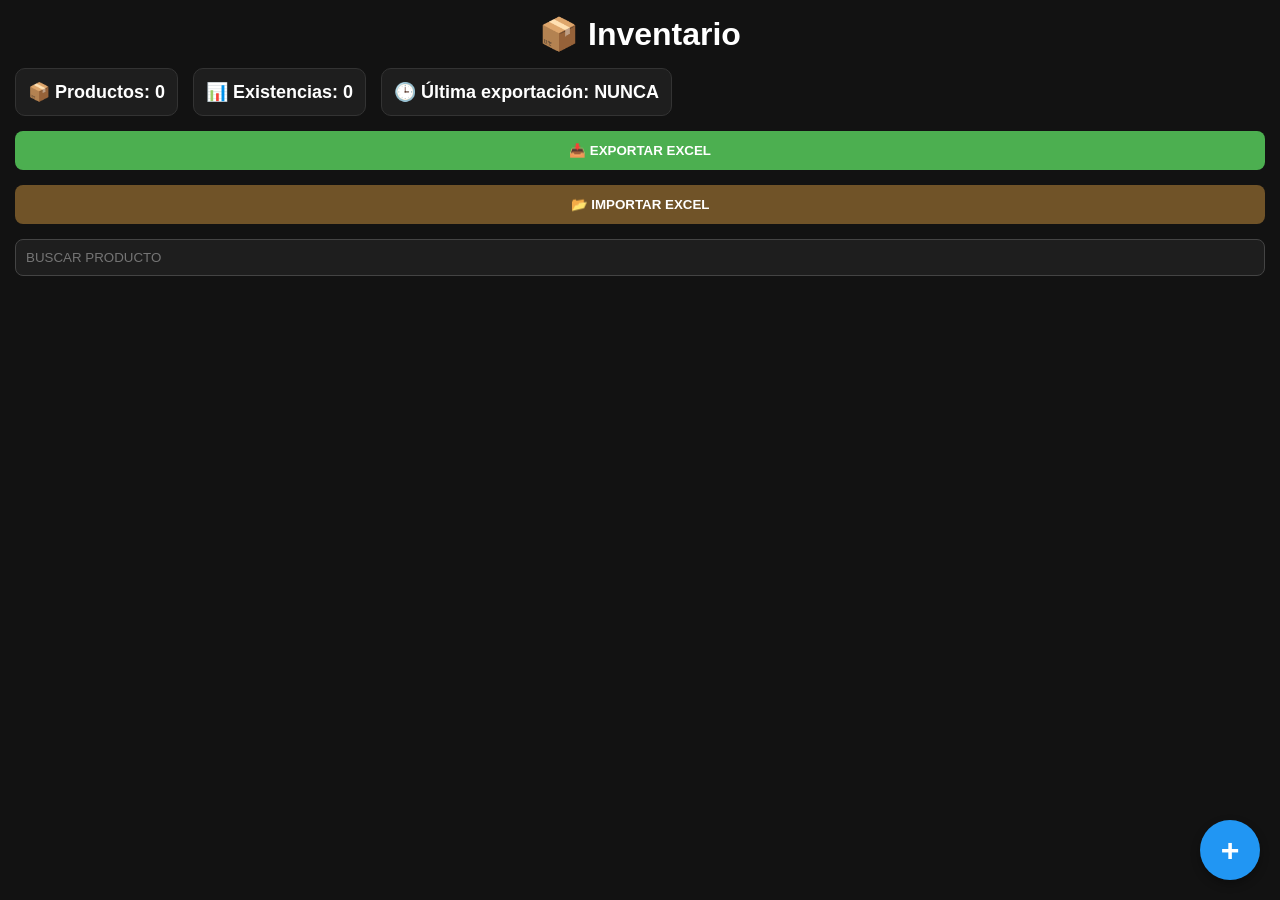
==== index.html @ 7e4c0c73 "Inventario v1 estable" ====
<!DOCTYPE html>
<html lang="es">
<head>
<meta charset="UTF-8">
<meta name="viewport" content="width=device-width, initial-scale=1.0">
<link rel="manifest" href="manifest.json">
<script src="https://cdn.sheetjs.com/xlsx-0.20.2/package/dist/xlsx.full.min.js"></script>
<title>Inventario</title>

<style>

*{
margin:0;
padding:0;
box-sizing:border-box;
font-family:Arial,sans-serif;
}

body{
background:#121212;
color:white;
padding:15px;
}

h1{
text-align:center;
margin-bottom:15px;
}

input, textarea{
text-transform: uppercase;
width:100%;
padding:10px;
margin-bottom:10px;
border-radius:8px;
border:1px solid #444;
background:#1e1e1e;
color:white;
}

button{
padding:10px;
border:none;
border-radius:8px;
cursor:pointer;
font-weight:bold;
}

.guardar{
width:100%;
background:#2196F3;
color:white;
}

.cancelar{
margin-top:10px;
width:100%;
background:#9259c7;
color:white;
}

.historial{ 
background:#2196F3;
color:white;
}

.producto{
background:#1e1e1e;
padding:15px;
border-radius:12px;
margin-top:10px;
border:1px solid #333;
}

.producto h3{
color:#4FC3F7;
margin-bottom:8px;
}

.botones{
display:flex;
flex-wrap:wrap;
gap:5px;
margin-top:10px;
}

.entrada{
background:#4CAF50;
color:white;
}

.salida{
background:#757575;
color:white;
}

.editar{
background:#FF9800;
color:white;
}

.borrar{
background:#F44336;
color:white;
}

#btnFlotante{

position:fixed;
bottom:20px;
right:20px;

width:60px;
height:60px;

border-radius:50%;

font-size:32px;

background:#2196F3;
color:white;

box-shadow:0 4px 10px rgba(0,0,0,.3);

z-index:1000;

}

#formularioProducto{
display:none;
}

#estadisticas{
    display:flex;
    gap:15px;
    margin-bottom:15px;
    flex-wrap:wrap;
}

#estadisticas div{
    background:#1e1e1e;
    border:1px solid #333;
    border-radius:10px;
    padding:12px;
    font-size:18px;
    font-weight:bold;
}

</style>
</head>
<body>

<h1>📦 Inventario</h1>

<div id="estadisticas">
    <div id="totalProductos"></div>
    <div id="totalExistencias"></div>
    <div id="ultimaExportacion">
🕒 Última exportación: NUNCA
</div>

</div>

<button
id="btnExportar"
onclick="exportarExcel()"
style="
width:100%;
margin-bottom:15px;
background:#4CAF50;
color:white;
padding:12px;
border:none;
border-radius:8px;
font-weight:bold;
cursor:pointer;
">
📥 EXPORTAR EXCEL
</button>

<button
onclick="document.getElementById('archivoExcel').click()"
style="
width:100%;
margin-bottom:15px;
background:#705328;
color:white;
padding:12px;
border:none;
border-radius:8px;
font-weight:bold;
cursor:pointer;
">
📂 IMPORTAR EXCEL
</button>

<input
type="file"
id="archivoExcel"
accept=".xlsx"
style="display:none;"
onchange="importarExcel(event)">

<input id="buscar" placeholder="Buscar producto">

<div id="formularioProducto">

    <input id="codigo" placeholder="Código de barras">

    <input id="nombre" placeholder="Nombre">

    <textarea id="descripcion" placeholder="Descripción"></textarea>

    <input id="cantidad" type="number" placeholder="Cantidad">

    <input id="area" placeholder="Área">

    <button class="guardar" onclick="guardarProducto()">
    💾 Guardar Producto
    </button>

    <button
    style="
    width:100%;
    margin-top:10px;
    background:#d32f2f;
    color:white;
    "
    onclick="reiniciarInventario()">
    🗑 Reiniciar Inventario
    </button>

    <button class="cancelar" onclick="cerrarFormulario()">
      🔙 Cancelar
    </button>


</div>

<div id="lista"></div>

<script>

let productos = [];
let editando = null;

const datosGuardados =
localStorage.getItem("inventario_trabajo");

if(datosGuardados){
    productos = JSON.parse(datosGuardados);
}

const ultimaExportacion =
localStorage.getItem(
"ultima_exportacion"
);

document
.getElementById(
"ultimaExportacion"
)
.innerHTML =
"🕒 Última exportación: " +
(
ultimaExportacion ||
"NUNCA"
);
function guardarLocal() {
    localStorage.setItem(
        "inventario_trabajo",
        JSON.stringify(productos)
    );
}

function fechaActual(){
return new Date().toLocaleString();
}

function guardarProducto(){

//CAMBIAR ESTO:
// const codigo = document.getElementById("codigo").value;
// const nombre = document.getElementById("nombre").value;
// const descripcion = document.getElementById("descripcion").value;
const cantidad = Number(document.getElementById("cantidad").value) || 0;
// const area = document.getElementById("area").value;

//POR ESTO:
const codigo =
document.getElementById("codigo")
.value
.trim()
.toUpperCase();

const nombre =
document.getElementById("nombre")
.value
.trim()
.toUpperCase();

const descripcion =
document.getElementById("descripcion")
.value
.trim()
.toUpperCase();

const area =
document.getElementById("area")
.value
.trim()
.toUpperCase();

if(nombre.trim() === ""){
alert("Ingresa un nombre");
return;
}

if(editando === null){

    const existente = productos.find(
        p => p.codigo === codigo
    );

    if(existente){

        let extra = prompt(
            "PRODUCTO EXISTENTE\n\n" +
            "Existencias actuales: " +
            existente.cantidad +
            "\n\n" +
            "¿Cuántas unidades deseas agregar?"
        );

        if(extra === null) return;

        extra = Number(extra);

        if(isNaN(extra) || extra <= 0){
            alert("Cantidad inválida");
            return;
        }

        existente.cantidad += extra;

        existente.modificado = fechaActual();

        if(!existente.historial){
            existente.historial = [];
        }

        existente.historial.push({
            fecha: fechaActual(),
            tipo: "ENTRADA",
            cantidad: extra
        });

        guardarLocal();
        mostrarProductos();
        limpiar();

        return;
    }
};

if(editando !== null){

productos[editando] = {
...productos[editando],
codigo,
nombre,
descripcion,
cantidad,
area,
modificado: fechaActual()
};

editando = null;

}else{

productos.push({
codigo,
nombre,
descripcion,
cantidad,
area,
modificado: fechaActual(),

historial:[
{
    fecha:fechaActual(),
    tipo:"CREACION",
    cantidad:cantidad,
    stockAnterior:0,
    stockNuevo:cantidad
}
]

});

}

guardarLocal();
limpiar();
mostrarProductos();
}

function mostrarProductos(){

productos.sort((a,b)=>
a.nombre.localeCompare(b.nombre)
);

const filtro =
document.getElementById("buscar")
.value
.toLowerCase();

const lista =
document.getElementById("lista");

lista.innerHTML = "";

productos
.filter(p =>
p.nombre.toLowerCase().includes(filtro) ||
p.codigo.toLowerCase().includes(filtro)
)
.forEach((p,index)=>{

const div = document.createElement("div");

div.className = "producto";

div.innerHTML = `
<h3>${p.nombre}</h3>

<p><b>Código:</b> ${p.codigo}</p>

<p style="
color:#4CAF50;
font-weight:bold;
font-size:1.2rem;">
Cantidad: ${p.cantidad}
</p>

<div
id="info-${index}"
style="display:none;">

<p><b>Descripción:</b> ${p.descripcion}</p>

<p><b>Área:</b> ${p.area}</p>

<p><b>Modificado:</b> ${p.modificado}</p>


<div class="botones">

<button class="entrada"
onclick="entrada(${index})">
+ Entrada
</button>

<button class="salida"
onclick="salida(${index})">
- Salida
</button>

<button class="editar"
onclick="editar(${index})">
Editar
</button>

<button class="borrar"
onclick="eliminarProducto(${index})">
Eliminar
</button>

<button class="historial"
onclick="verHistorial(${index})">
📜 Historial
</button>


</div>

</div>

<button
onclick="toggleInfo(${index})"
style="
width:100%;
margin-top:10px;
margin-bottom:10px;
background:#333;
color:white;">
ℹ MÁS INFORMACIÓN
</button>

`;

lista.appendChild(div);

});
actualizarEstadisticas();
}

function toggleInfo(index){

    const info =
    document.getElementById(
        "info-" + index
    );

    if(info.style.display === "none"){

        info.style.display = "block";

    }else{

        info.style.display = "none";

    }

}

function entrada(index){

let cantidad =
prompt("¿Cuántas unidades deseas agregar?");

if(cantidad === null) return;

cantidad = Number(cantidad);

if(isNaN(cantidad) || cantidad <= 0){
    alert("Cantidad inválida");
    return;
}

let stockAnterior =
productos[index].cantidad;

productos[index].cantidad += cantidad;

alert(
"Cantidad actual: " +
productos[index].cantidad
);

let stockNuevo =
productos[index].cantidad;

if(!productos[index].historial){
    productos[index].historial = [];
}

productos[index].historial.push({
    fecha: fechaActual(),
    tipo: "ENTRADA",
    cantidad: cantidad,
    stockAnterior: stockAnterior,
    stockNuevo: stockNuevo
});

productos[index].modificado =
fechaActual();

guardarLocal();

mostrarProductos();

alert("Entrada registrada");

}
function salida(index){

let cantidad =
prompt("¿Cuántas unidades deseas retirar?");

if(cantidad === null) return;

cantidad = Number(cantidad);

if(isNaN(cantidad) || cantidad <= 0){
alert("Cantidad inválida");
return;
}


if(!productos[index].historial){
    productos[index].historial = [];
}

let stockAnterior =
productos[index].cantidad;

productos[index].cantidad -= cantidad;
alert(
"Cantidad actual: " +
productos[index].cantidad
);

if(productos[index].cantidad < 0){
    productos[index].cantidad = 0;
}

let stockNuevo =
productos[index].cantidad;

if(!productos[index].historial){
    productos[index].historial = [];
}

productos[index].historial.push({
    fecha: fechaActual(),
    tipo: "SALIDA",
    cantidad: cantidad,
    stockAnterior: stockAnterior,
    stockNuevo: stockNuevo
});

productos[index].modificado =
fechaActual();

guardarLocal();

mostrarProductos();

alert("Salida registrada");
}

function editar(index){

const p = productos[index];

document.getElementById("codigo").value = p.codigo;
document.getElementById("nombre").value = p.nombre;
document.getElementById("descripcion").value = p.descripcion;
document.getElementById("cantidad").value = p.cantidad;
document.getElementById("area").value = p.area;

editando = index;

window.scrollTo({
top:0,
behavior:"smooth"
});
}

function eliminarProducto(index){

if(
confirm(
"¿Eliminar producto?\n\n" +
productos[index].nombre +
"\n" +
productos[index].codigo
)
)
{

productos.splice(index,1);

guardarLocal();
mostrarProductos();

}
}

function limpiar(){

document.getElementById("codigo").value = "";
document.getElementById("nombre").value = "";
document.getElementById("descripcion").value = "";
document.getElementById("cantidad").value = "";
document.getElementById("area").value = "";
}

document
.getElementById("buscar")
.addEventListener("input",mostrarProductos);

mostrarProductos();

function reiniciarInventario(){

    if(confirm("¿Borrar todo el inventario?")){

        productos = [];

        localStorage.removeItem(
            "inventario_trabajo"
        );

        mostrarProductos();
    }
};

document
.querySelectorAll("input, textarea")
.forEach(campo => {

    campo.addEventListener("input", () => {

        campo.value = campo.value.toUpperCase();

    });

});

function abrirFormulario(){

document
.getElementById("formularioProducto")
.style.display = "block";

}

function cerrarFormulario(){

document
.getElementById("formularioProducto")
.style.display = "none";

};

function verHistorial(index){

    const p = productos[index];

    if(!p.historial || p.historial.length === 0){

        alert("Sin movimientos registrados");

        return;
    }

    let texto =
        "HISTORIAL DE " +
        p.nombre +
        "\n\n";

    p.historial.forEach(h=>{

    texto +=
    h.fecha +
    "\n" +
    h.tipo +
    "\nMOVIMIENTO: " + h.cantidad +
    "\nANTES: " + h.stockAnterior +
    "\nDESPUES: " + h.stockNuevo +
    "\n\n";

    });

    alert(texto);

};

function actualizarEstadisticas(){

    const totalProductos =
    productos.length;

    const totalExistencias =
    productos.reduce(
        (total,p) =>
        total + Number(p.cantidad),
        0
    );

    document
    .getElementById("totalProductos")
    .innerHTML =
    "📦 Productos: " +
    totalProductos;

    document
    .getElementById("totalExistencias")
    .innerHTML =
    "📊 Existencias: " +
    totalExistencias;
};

function exportarExcel(){

    const libro =
    XLSX.utils.book_new();

    // ==================
    // HOJA INVENTARIO
    // ==================

    const inventario = productos.map(p=>({

        CODIGO: p.codigo,

        NOMBRE: p.nombre,

        DESCRIPCION: p.descripcion,

        CANTIDAD: p.cantidad,

        AREA: p.area,

        ULTIMA_MODIFICACION:
        p.modificado

    }));

    const hojaInventario =
    XLSX.utils.json_to_sheet(
        inventario
    );

    XLSX.utils.book_append_sheet(
        libro,
        hojaInventario,
        "INVENTARIO"
    );



    // ==================
    // HOJA HISTORIAL
    // ==================

    const historialCompleto = [];

    productos.forEach(p=>{

        if(!p.historial) return;

        p.historial.forEach(h=>{

            historialCompleto.push({

                FECHA: h.fecha,

                CODIGO: p.codigo,

                PRODUCTO: p.nombre,

                TIPO: h.tipo,

                MOVIMIENTO: h.cantidad,

                ANTES:
                h.stockAnterior ?? "",

                DESPUES:
                h.stockNuevo ?? ""

            });

        });

    });

    const hojaHistorial =
    XLSX.utils.json_to_sheet(
        historialCompleto
    );

    XLSX.utils.book_append_sheet(

        libro,

        hojaHistorial,

        "HISTORIAL"

    );



    // ==================
    // GUARDAR ARCHIVO
    // ==================

    const fecha =
    new Date()
    .toISOString()
    .slice(0,10);

    XLSX.writeFile(
        libro,
        `inventario_${fecha}.xlsx`
    );



    // ==================
    // GUARDAR FECHA
    // ==================

    const ultima =
    fechaActual();

    localStorage.setItem(
        "ultima_exportacion",
        ultima
    );

    document
    .getElementById(
    "ultimaExportacion"
    )
    .innerHTML =
    "🕒 Última exportación: " +
    ultima;

};

function importarExcel(event){

    const archivo =
    event.target.files[0];

    if(!archivo) return;

    const lector =
    new FileReader();

    lector.onload = function(e){

        const datos =
        new Uint8Array(
            e.target.result
        );

        const libro =
        XLSX.read(
            datos,
            {type:"array"}
        );

        // HOJA INVENTARIO

        const hojaInventario =
        libro.Sheets["INVENTARIO"];

        const inventario =
        XLSX.utils.sheet_to_json(
            hojaInventario
        );

        productos = [];

        inventario.forEach(item=>{

            productos.push({

                codigo:
                item.CODIGO || "",

                nombre:
                item.NOMBRE || "",

                descripcion:
                item.DESCRIPCION || "",

                cantidad:
                Number(
                    item.CANTIDAD
                ) || 0,

                area:
                item.AREA || "",

                modificado:
                item.ULTIMA_MODIFICACION || "",

                historial:[]
            });

        });

        // HOJA HISTORIAL

        const hojaHistorial =
        libro.Sheets["HISTORIAL"];

        if(hojaHistorial){

            const historial =
            XLSX.utils.sheet_to_json(
                hojaHistorial
            );

            historial.forEach(h=>{

                const producto =
                productos.find(
                    p =>
                    p.codigo === h.CODIGO
                );

                if(producto){

                    producto.historial.push({

                        fecha:
                        h.FECHA || "",

                        tipo:
                        h.TIPO || "",

                        cantidad:
                        Number(
                            h.MOVIMIENTO
                        ) || 0,

                        stockAnterior:
                        Number(
                            h.ANTES
                        ) || 0,

                        stockNuevo:
                        Number(
                            h.DESPUES
                        ) || 0

                    });

                }

            });

        }

        guardarLocal();

        mostrarProductos();

        alert(
        "Inventario importado correctamente"
        );

    };

    lector.readAsArrayBuffer(
        archivo
    );

};

if("serviceWorker" in navigator){

    navigator.serviceWorker
    .register("service-worker.js")

    .then(() => {

        console.log(
            "Service Worker registrado"
        );

    });

};

</script>
<button id="btnFlotante" onclick="abrirFormulario()">
+
</button>
</body>
</html>
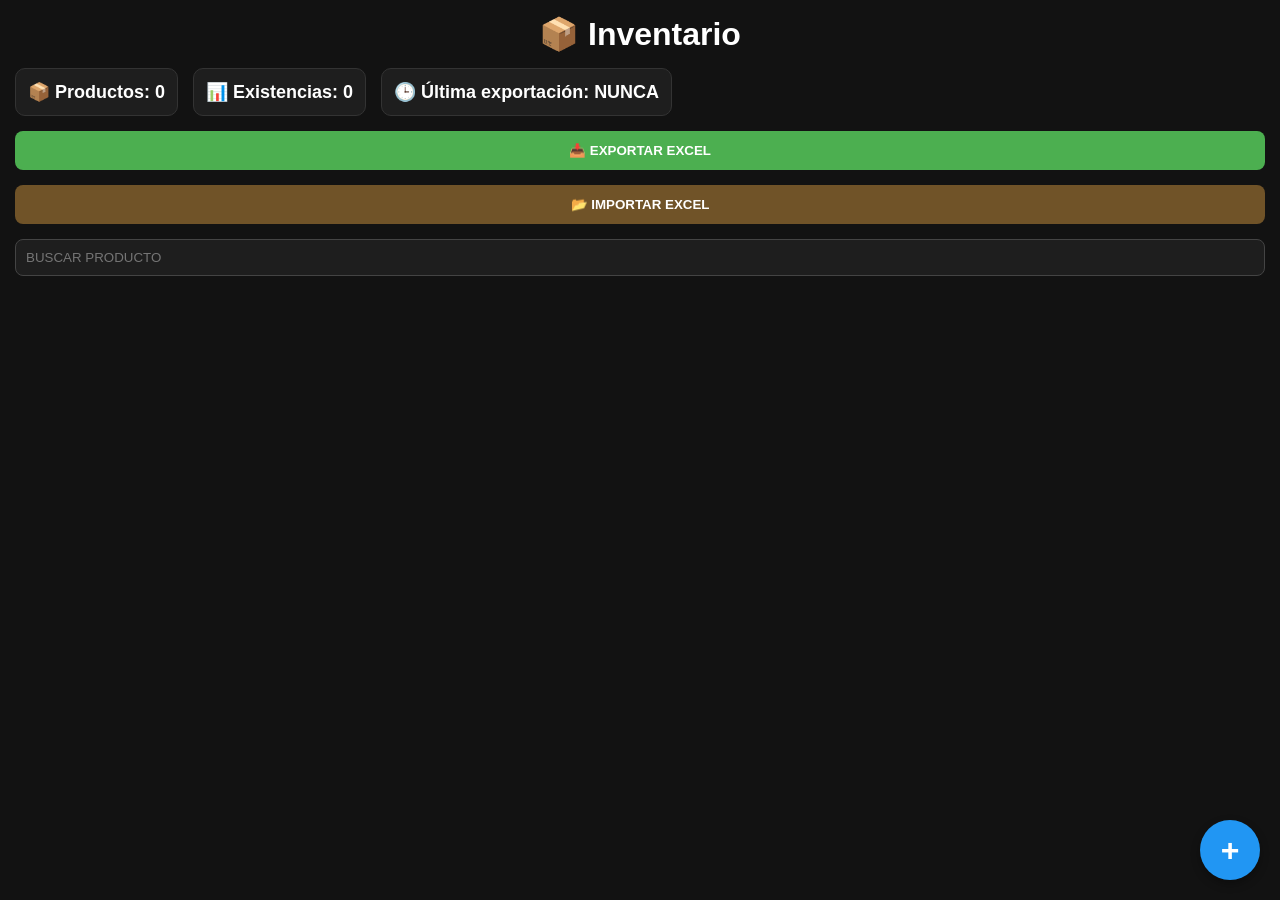
==== commit fd8a295c: "ajustes de modal editar, crear y boton reiniciar" ====
--- a/index.html
+++ b/index.html
@@ -6,147 +6,8 @@
 <link rel="manifest" href="manifest.json">
 <script src="https://cdn.sheetjs.com/xlsx-0.20.2/package/dist/xlsx.full.min.js"></script>
 <title>Inventario</title>
-
-<style>
-
-*{
-margin:0;
-padding:0;
-box-sizing:border-box;
-font-family:Arial,sans-serif;
-}
-
-body{
-background:#121212;
-color:white;
-padding:15px;
-}
-
-h1{
-text-align:center;
-margin-bottom:15px;
-}
-
-input, textarea{
-text-transform: uppercase;
-width:100%;
-padding:10px;
-margin-bottom:10px;
-border-radius:8px;
-border:1px solid #444;
-background:#1e1e1e;
-color:white;
-}
-
-button{
-padding:10px;
-border:none;
-border-radius:8px;
-cursor:pointer;
-font-weight:bold;
-}
-
-.guardar{
-width:100%;
-background:#2196F3;
-color:white;
-}
-
-.cancelar{
-margin-top:10px;
-width:100%;
-background:#9259c7;
-color:white;
-}
-
-.historial{ 
-background:#2196F3;
-color:white;
-}
-
-.producto{
-background:#1e1e1e;
-padding:15px;
-border-radius:12px;
-margin-top:10px;
-border:1px solid #333;
-}
-
-.producto h3{
-color:#4FC3F7;
-margin-bottom:8px;
-}
-
-.botones{
-display:flex;
-flex-wrap:wrap;
-gap:5px;
-margin-top:10px;
-}
-
-.entrada{
-background:#4CAF50;
-color:white;
-}
-
-.salida{
-background:#757575;
-color:white;
-}
-
-.editar{
-background:#FF9800;
-color:white;
-}
-
-.borrar{
-background:#F44336;
-color:white;
-}
-
-#btnFlotante{
-
-position:fixed;
-bottom:20px;
-right:20px;
-
-width:60px;
-height:60px;
-
-border-radius:50%;
-
-font-size:32px;
-
-background:#2196F3;
-color:white;
-
-box-shadow:0 4px 10px rgba(0,0,0,.3);
-
-z-index:1000;
-
-}
-
-#formularioProducto{
-display:none;
-}
-
-#estadisticas{
-    display:flex;
-    gap:15px;
-    margin-bottom:15px;
-    flex-wrap:wrap;
-}
-
-#estadisticas div{
-    background:#1e1e1e;
-    border:1px solid #333;
-    border-radius:10px;
-    padding:12px;
-    font-size:18px;
-    font-weight:bold;
-}
-
-</style>
+<link rel="stylesheet" href="css/style.css">
+<link rel="stylesheet" href="css/styleModal.css">   
 </head>
 <body>
 
@@ -219,16 +80,7 @@
     💾 Guardar Producto
     </button>
 
-    <button
-    style="
-    width:100%;
-    margin-top:10px;
-    background:#d32f2f;
-    color:white;
-    "
-    onclick="reiniciarInventario()">
-    🗑 Reiniciar Inventario
-    </button>
+    
 
     <button class="cancelar" onclick="cerrarFormulario()">
       🔙 Cancelar
@@ -239,833 +91,204 @@
 
 <div id="lista"></div>
 
-<script>
-
-let productos = [];
-let editando = null;
-
-const datosGuardados =
-localStorage.getItem("inventario_trabajo");
-
-if(datosGuardados){
-    productos = JSON.parse(datosGuardados);
-}
-
-const ultimaExportacion =
-localStorage.getItem(
-"ultima_exportacion"
-);
-
-document
-.getElementById(
-"ultimaExportacion"
-)
-.innerHTML =
-"🕒 Última exportación: " +
-(
-ultimaExportacion ||
-"NUNCA"
-);
-function guardarLocal() {
-    localStorage.setItem(
-        "inventario_trabajo",
-        JSON.stringify(productos)
-    );
-}
-
-function fechaActual(){
-return new Date().toLocaleString();
-}
-
-function guardarProducto(){
-
-//CAMBIAR ESTO:
-// const codigo = document.getElementById("codigo").value;
-// const nombre = document.getElementById("nombre").value;
-// const descripcion = document.getElementById("descripcion").value;
-const cantidad = Number(document.getElementById("cantidad").value) || 0;
-// const area = document.getElementById("area").value;
-
-//POR ESTO:
-const codigo =
-document.getElementById("codigo")
-.value
-.trim()
-.toUpperCase();
-
-const nombre =
-document.getElementById("nombre")
-.value
-.trim()
-.toUpperCase();
-
-const descripcion =
-document.getElementById("descripcion")
-.value
-.trim()
-.toUpperCase();
-
-const area =
-document.getElementById("area")
-.value
-.trim()
-.toUpperCase();
-
-if(nombre.trim() === ""){
-alert("Ingresa un nombre");
-return;
-}
-
-if(editando === null){
-
-    const existente = productos.find(
-        p => p.codigo === codigo
-    );
-
-    if(existente){
-
-        let extra = prompt(
-            "PRODUCTO EXISTENTE\n\n" +
-            "Existencias actuales: " +
-            existente.cantidad +
-            "\n\n" +
-            "¿Cuántas unidades deseas agregar?"
-        );
-
-        if(extra === null) return;
-
-        extra = Number(extra);
-
-        if(isNaN(extra) || extra <= 0){
-            alert("Cantidad inválida");
-            return;
-        }
-
-        existente.cantidad += extra;
-
-        existente.modificado = fechaActual();
-
-        if(!existente.historial){
-            existente.historial = [];
-        }
-
-        existente.historial.push({
-            fecha: fechaActual(),
-            tipo: "ENTRADA",
-            cantidad: extra
-        });
-
-        guardarLocal();
-        mostrarProductos();
-        limpiar();
-
-        return;
-    }
-};
-
-if(editando !== null){
-
-productos[editando] = {
-...productos[editando],
-codigo,
-nombre,
-descripcion,
-cantidad,
-area,
-modificado: fechaActual()
-};
-
-editando = null;
-
-}else{
-
-productos.push({
-codigo,
-nombre,
-descripcion,
-cantidad,
-area,
-modificado: fechaActual(),
-
-historial:[
-{
-    fecha:fechaActual(),
-    tipo:"CREACION",
-    cantidad:cantidad,
-    stockAnterior:0,
-    stockNuevo:cantidad
-}
-]
-
-});
-
-}
-
-guardarLocal();
-limpiar();
-mostrarProductos();
-}
-
-function mostrarProductos(){
-
-productos.sort((a,b)=>
-a.nombre.localeCompare(b.nombre)
-);
-
-const filtro =
-document.getElementById("buscar")
-.value
-.toLowerCase();
-
-const lista =
-document.getElementById("lista");
-
-lista.innerHTML = "";
-
-productos
-.filter(p =>
-p.nombre.toLowerCase().includes(filtro) ||
-p.codigo.toLowerCase().includes(filtro)
-)
-.forEach((p,index)=>{
-
-const div = document.createElement("div");
-
-div.className = "producto";
-
-div.innerHTML = `
-<h3>${p.nombre}</h3>
-
-<p><b>Código:</b> ${p.codigo}</p>
-
-<p style="
-color:#4CAF50;
-font-weight:bold;
-font-size:1.2rem;">
-Cantidad: ${p.cantidad}
-</p>
-
-<div
-id="info-${index}"
-style="display:none;">
-
-<p><b>Descripción:</b> ${p.descripcion}</p>
-
-<p><b>Área:</b> ${p.area}</p>
-
-<p><b>Modificado:</b> ${p.modificado}</p>
-
-
-<div class="botones">
-
-<button class="entrada"
-onclick="entrada(${index})">
-+ Entrada
+
+<button id="btnFlotante" onclick="nuevoProducto()">
++  
 </button>
 
-<button class="salida"
-onclick="salida(${index})">
-- Salida
-</button>
-
-<button class="editar"
-onclick="editar(${index})">
-Editar
-</button>
-
-<button class="borrar"
-onclick="eliminarProducto(${index})">
-Eliminar
-</button>
-
-<button class="historial"
-onclick="verHistorial(${index})">
-📜 Historial
-</button>
-
-
-</div>
-
-</div>
-
-<button
-onclick="toggleInfo(${index})"
-style="
-width:100%;
-margin-top:10px;
-margin-bottom:10px;
-background:#333;
-color:white;">
-ℹ MÁS INFORMACIÓN
-</button>
-
-`;
-
-lista.appendChild(div);
-
-});
-actualizarEstadisticas();
-}
-
-function toggleInfo(index){
-
-    const info =
-    document.getElementById(
-        "info-" + index
-    );
-
-    if(info.style.display === "none"){
-
-        info.style.display = "block";
-
-    }else{
-
-        info.style.display = "none";
-
-    }
-
-}
-
-function entrada(index){
-
-let cantidad =
-prompt("¿Cuántas unidades deseas agregar?");
-
-if(cantidad === null) return;
-
-cantidad = Number(cantidad);
-
-if(isNaN(cantidad) || cantidad <= 0){
-    alert("Cantidad inválida");
-    return;
-}
-
-let stockAnterior =
-productos[index].cantidad;
-
-productos[index].cantidad += cantidad;
-
-alert(
-"Cantidad actual: " +
-productos[index].cantidad
-);
-
-let stockNuevo =
-productos[index].cantidad;
-
-if(!productos[index].historial){
-    productos[index].historial = [];
-}
-
-productos[index].historial.push({
-    fecha: fechaActual(),
-    tipo: "ENTRADA",
-    cantidad: cantidad,
-    stockAnterior: stockAnterior,
-    stockNuevo: stockNuevo
-});
-
-productos[index].modificado =
-fechaActual();
-
-guardarLocal();
-
-mostrarProductos();
-
-alert("Entrada registrada");
-
-}
-function salida(index){
-
-let cantidad =
-prompt("¿Cuántas unidades deseas retirar?");
-
-if(cantidad === null) return;
-
-cantidad = Number(cantidad);
-
-if(isNaN(cantidad) || cantidad <= 0){
-alert("Cantidad inválida");
-return;
-}
-
-
-if(!productos[index].historial){
-    productos[index].historial = [];
-}
-
-let stockAnterior =
-productos[index].cantidad;
-
-productos[index].cantidad -= cantidad;
-alert(
-"Cantidad actual: " +
-productos[index].cantidad
-);
-
-if(productos[index].cantidad < 0){
-    productos[index].cantidad = 0;
-}
-
-let stockNuevo =
-productos[index].cantidad;
-
-if(!productos[index].historial){
-    productos[index].historial = [];
-}
-
-productos[index].historial.push({
-    fecha: fechaActual(),
-    tipo: "SALIDA",
-    cantidad: cantidad,
-    stockAnterior: stockAnterior,
-    stockNuevo: stockNuevo
-});
-
-productos[index].modificado =
-fechaActual();
-
-guardarLocal();
-
-mostrarProductos();
-
-alert("Salida registrada");
-}
-
-function editar(index){
-
-const p = productos[index];
-
-document.getElementById("codigo").value = p.codigo;
-document.getElementById("nombre").value = p.nombre;
-document.getElementById("descripcion").value = p.descripcion;
-document.getElementById("cantidad").value = p.cantidad;
-document.getElementById("area").value = p.area;
-
-editando = index;
-
-window.scrollTo({
-top:0,
-behavior:"smooth"
-});
-}
-
-function eliminarProducto(index){
-
-if(
-confirm(
-"¿Eliminar producto?\n\n" +
-productos[index].nombre +
-"\n" +
-productos[index].codigo
-)
-)
-{
-
-productos.splice(index,1);
-
-guardarLocal();
-mostrarProductos();
-
-}
-}
-
-function limpiar(){
-
-document.getElementById("codigo").value = "";
-document.getElementById("nombre").value = "";
-document.getElementById("descripcion").value = "";
-document.getElementById("cantidad").value = "";
-document.getElementById("area").value = "";
-}
-
-document
-.getElementById("buscar")
-.addEventListener("input",mostrarProductos);
-
-mostrarProductos();
-
-function reiniciarInventario(){
-
-    if(confirm("¿Borrar todo el inventario?")){
-
-        productos = [];
-
-        localStorage.removeItem(
-            "inventario_trabajo"
-        );
-
-        mostrarProductos();
-    }
-};
-
-document
-.querySelectorAll("input, textarea")
-.forEach(campo => {
-
-    campo.addEventListener("input", () => {
-
-        campo.value = campo.value.toUpperCase();
-
-    });
-
-});
-
-function abrirFormulario(){
-
-document
-.getElementById("formularioProducto")
-.style.display = "block";
-
-}
-
-function cerrarFormulario(){
-
-document
-.getElementById("formularioProducto")
-.style.display = "none";
-
-};
-
-function verHistorial(index){
-
-    const p = productos[index];
-
-    if(!p.historial || p.historial.length === 0){
-
-        alert("Sin movimientos registrados");
-
-        return;
-    }
-
-    let texto =
-        "HISTORIAL DE " +
-        p.nombre +
-        "\n\n";
-
-    p.historial.forEach(h=>{
-
-    texto +=
-    h.fecha +
-    "\n" +
-    h.tipo +
-    "\nMOVIMIENTO: " + h.cantidad +
-    "\nANTES: " + h.stockAnterior +
-    "\nDESPUES: " + h.stockNuevo +
-    "\n\n";
-
-    });
-
-    alert(texto);
-
-};
-
-function actualizarEstadisticas(){
-
-    const totalProductos =
-    productos.length;
-
-    const totalExistencias =
-    productos.reduce(
-        (total,p) =>
-        total + Number(p.cantidad),
-        0
-    );
-
-    document
-    .getElementById("totalProductos")
-    .innerHTML =
-    "📦 Productos: " +
-    totalProductos;
-
-    document
-    .getElementById("totalExistencias")
-    .innerHTML =
-    "📊 Existencias: " +
-    totalExistencias;
-};
-
-function exportarExcel(){
-
-    const libro =
-    XLSX.utils.book_new();
-
-    // ==================
-    // HOJA INVENTARIO
-    // ==================
-
-    const inventario = productos.map(p=>({
-
-        CODIGO: p.codigo,
-
-        NOMBRE: p.nombre,
-
-        DESCRIPCION: p.descripcion,
-
-        CANTIDAD: p.cantidad,
-
-        AREA: p.area,
-
-        ULTIMA_MODIFICACION:
-        p.modificado
-
-    }));
-
-    const hojaInventario =
-    XLSX.utils.json_to_sheet(
-        inventario
-    );
-
-    XLSX.utils.book_append_sheet(
-        libro,
-        hojaInventario,
-        "INVENTARIO"
-    );
-
-
-
-    // ==================
-    // HOJA HISTORIAL
-    // ==================
-
-    const historialCompleto = [];
-
-    productos.forEach(p=>{
-
-        if(!p.historial) return;
-
-        p.historial.forEach(h=>{
-
-            historialCompleto.push({
-
-                FECHA: h.fecha,
-
-                CODIGO: p.codigo,
-
-                PRODUCTO: p.nombre,
-
-                TIPO: h.tipo,
-
-                MOVIMIENTO: h.cantidad,
-
-                ANTES:
-                h.stockAnterior ?? "",
-
-                DESPUES:
-                h.stockNuevo ?? ""
-
-            });
-
-        });
-
-    });
-
-    const hojaHistorial =
-    XLSX.utils.json_to_sheet(
-        historialCompleto
-    );
-
-    XLSX.utils.book_append_sheet(
-
-        libro,
-
-        hojaHistorial,
-
-        "HISTORIAL"
-
-    );
-
-
-
-    // ==================
-    // GUARDAR ARCHIVO
-    // ==================
-
-    const fecha =
-    new Date()
-    .toISOString()
-    .slice(0,10);
-
-    XLSX.writeFile(
-        libro,
-        `inventario_${fecha}.xlsx`
-    );
-
-
-
-    // ==================
-    // GUARDAR FECHA
-    // ==================
-
-    const ultima =
-    fechaActual();
-
-    localStorage.setItem(
-        "ultima_exportacion",
-        ultima
-    );
-
-    document
-    .getElementById(
-    "ultimaExportacion"
-    )
-    .innerHTML =
-    "🕒 Última exportación: " +
-    ultima;
-
-};
-
-function importarExcel(event){
-
-    const archivo =
-    event.target.files[0];
-
-    if(!archivo) return;
-
-    const lector =
-    new FileReader();
-
-    lector.onload = function(e){
-
-        const datos =
-        new Uint8Array(
-            e.target.result
-        );
-
-        const libro =
-        XLSX.read(
-            datos,
-            {type:"array"}
-        );
-
-        // HOJA INVENTARIO
-
-        const hojaInventario =
-        libro.Sheets["INVENTARIO"];
-
-        const inventario =
-        XLSX.utils.sheet_to_json(
-            hojaInventario
-        );
-
-        productos = [];
-
-        inventario.forEach(item=>{
-
-            productos.push({
-
-                codigo:
-                item.CODIGO || "",
-
-                nombre:
-                item.NOMBRE || "",
-
-                descripcion:
-                item.DESCRIPCION || "",
-
-                cantidad:
-                Number(
-                    item.CANTIDAD
-                ) || 0,
-
-                area:
-                item.AREA || "",
-
-                modificado:
-                item.ULTIMA_MODIFICACION || "",
-
-                historial:[]
-            });
-
-        });
-
-        // HOJA HISTORIAL
-
-        const hojaHistorial =
-        libro.Sheets["HISTORIAL"];
-
-        if(hojaHistorial){
-
-            const historial =
-            XLSX.utils.sheet_to_json(
-                hojaHistorial
-            );
-
-            historial.forEach(h=>{
-
-                const producto =
-                productos.find(
-                    p =>
-                    p.codigo === h.CODIGO
-                );
-
-                if(producto){
-
-                    producto.historial.push({
-
-                        fecha:
-                        h.FECHA || "",
-
-                        tipo:
-                        h.TIPO || "",
-
-                        cantidad:
-                        Number(
-                            h.MOVIMIENTO
-                        ) || 0,
-
-                        stockAnterior:
-                        Number(
-                            h.ANTES
-                        ) || 0,
-
-                        stockNuevo:
-                        Number(
-                            h.DESPUES
-                        ) || 0
-
-                    });
-
-                }
-
-            });
-
-        }
-
-        guardarLocal();
-
-        mostrarProductos();
-
-        alert(
-        "Inventario importado correctamente"
-        );
-
-    };
-
-    lector.readAsArrayBuffer(
-        archivo
-    );
-
-};
-
-if("serviceWorker" in navigator){
-
-    navigator.serviceWorker
-    .register("service-worker.js")
-
-    .then(() => {
-
-        console.log(
-            "Service Worker registrado"
-        );
-
-    });
-
-};
-
-</script>
-<button id="btnFlotante" onclick="abrirFormulario()">
-+
-</button>
+<!-- MODAL -->
+
+<div id="modalAlerta" class="modal-alerta">
+
+    <div class="modal-alerta-contenido">
+
+        <h3 id="tituloModal">
+            Inventario
+        </h3>
+
+        <p id="textoModal"></p>
+
+        <button
+        onclick="cerrarModal()">
+            Aceptar
+        </button>
+
+    </div>
+
+</div>
+
+<!-- FIN MODAL -->
+
+<!-- MODAL HISTORIAL -->
+ <div id="modalHistorial" class="modal-alerta">
+
+    <div class="modal-alerta-contenido modal-historial">
+
+        <h2 id="tituloHistorial">
+            Historial
+        </h2>
+
+        <div id="contenidoHistorial">
+        </div>
+
+        <button onclick="cerrarHistorial()">
+            Cerrar
+        </button>
+
+    </div>
+
+</div>
+<!-- FIN MODAL HISTORIAL -->
+
+<!-- MODAL CONFIRMACION -->
+ <div id="modalConfirmar" class="modal-alerta">
+
+    <div class="modal-alerta-contenido">
+
+        <h2 id="tituloConfirmar">
+            Confirmar
+        </h2>
+
+        <p id="textoConfirmar">
+        </p>
+
+        <div style="
+        display:flex;
+        gap:10px;
+        justify-content:center;">
+
+            <button
+            onclick="cerrarConfirmacion()">
+                Cancelar
+            </button>
+
+            <button
+            id="btnConfirmar"
+            style="
+            background:#f44336;">
+                Eliminar
+            </button>
+
+        </div>
+
+    </div>
+
+</div>
+<!-- FIN MODAL CONFIRMACION  -->
+
+<!-- MODAL CANTIDAD -->
+ <div id="modalCantidad" class="modal-alerta">
+
+    <div class="modal-alerta-contenido">
+
+        <h2 id="tituloCantidad">
+            Cantidad
+        </h2>
+
+        <p id="textoCantidad">
+        </p>
+
+        <input
+        type="number"
+        id="inputCantidad"
+        min="1"
+        style="
+        width:100%;
+        padding:10px;
+        margin:15px 0;
+        border-radius:8px;">
+
+        <div style="
+        display:flex;
+        gap:10px;
+        justify-content:center;">
+
+            <button
+            onclick="cerrarCantidad()">
+                Cancelar
+            </button>
+
+            <button
+            id="btnCantidadAceptar">
+                Aceptar
+            </button>
+
+        </div>
+
+    </div>
+
+</div>
+<!-- FIN MODAL CANTIDAD  -->
+
+<!-- modalEditar -->
+ <div id="modalEditar" class="modal-alerta">
+
+    <div class="modal-alerta-contenido">
+
+        <h2 id="tituloEditar">
+         ✏️ Editar producto
+        </h2>
+
+        <input
+        id="editCodigo"
+        placeholder="Código">
+
+        <input
+        id="editNombre"
+        placeholder="Nombre">
+
+        <input
+        id="editDescripcion"
+        placeholder="Descripción">
+
+        <input
+        id="editCantidad"
+        type="number"
+        placeholder="Cantidad">
+
+        <input
+        id="editArea"
+        placeholder="Área">
+
+        <div style="
+        margin-top:15px;
+        display:flex;
+        gap:10px;
+        justify-content:center;">
+
+            <button
+            onclick="cerrarEditar()">
+                Cancelar
+            </button>
+
+            <button
+            onclick="guardarEdicionModal()">
+                Guardar
+            </button>
+
+        </div>
+
+        <h3 style="margin-top:20px;">- OTRAS OPCIONES -</h3>
+        <button
+        style="
+        width:100%;
+        margin-top:10px;
+        background:#d32f2f;
+        color:white;
+        "
+        onclick="reiniciarInventario(cerrarEditar())">
+        🗑 Reiniciar Inventario
+        </button>
+
+    </div>
+
+</div>
+<!-- fin modalEditar  -->
+ 
+<!-- JS -->
+<script src="js/excel.js"></script>
+<script src="js/modal.js"></script>
+<script src="js/modalEditar.js"></script>
+<script src="js/app.js"></script>
 </body>
 </html>
--- a/css/style.css
+++ b/css/style.css
@@ -0,0 +1,136 @@
+*{
+margin:0;
+padding:0;
+box-sizing:border-box;
+font-family:Arial,sans-serif;
+}
+
+body{
+background:#121212;
+color:white;
+padding:15px;
+}
+
+h1{
+text-align:center;
+margin-bottom:15px;
+}
+
+input, textarea{
+text-transform: uppercase;
+width:100%;
+padding:10px;
+margin-bottom:10px;
+border-radius:8px;
+border:1px solid #444;
+background:#1e1e1e;
+color:white;
+}
+
+button{
+padding:10px;
+border:none;
+border-radius:8px;
+cursor:pointer;
+font-weight:bold;
+}
+
+.guardar{
+width:100%;
+background:#2196F3;
+color:white;
+}
+
+.cancelar{
+margin-top:10px;
+width:100%;
+background:#9259c7;
+color:white;
+}
+
+.historial{ 
+background:#2196F3;
+color:white;
+}
+
+.producto{
+background:#1e1e1e;
+padding:15px;
+border-radius:12px;
+margin-top:10px;
+border:1px solid #333;
+}
+
+.producto h3{
+color:#4FC3F7;
+margin-bottom:8px;
+}
+
+.botones{
+display:flex;
+flex-wrap:wrap;
+gap:5px;
+margin-top:10px;
+}
+
+.entrada{
+background:#4CAF50;
+color:white;
+}
+
+.salida{
+background:#757575;
+color:white;
+}
+
+.editar{
+background:#FF9800;
+color:white;
+}
+
+.borrar{
+background:#F44336;
+color:white;
+}
+
+#btnFlotante{
+
+position:fixed;
+bottom:20px;
+right:20px;
+
+width:60px;
+height:60px;
+
+border-radius:50%;
+
+font-size:32px;
+
+background:#2196F3;
+color:white;
+
+box-shadow:0 4px 10px rgba(0,0,0,.3);
+
+z-index:1000;
+
+}
+
+#formularioProducto{
+display:none;
+}
+
+#estadisticas{
+    display:flex;
+    gap:15px;
+    margin-bottom:15px;
+    flex-wrap:wrap;
+}
+
+#estadisticas div{
+    background:#1e1e1e;
+    border:1px solid #333;
+    border-radius:10px;
+    padding:12px;
+    font-size:18px;
+    font-weight:bold;
+}
--- a/css/styleModal.css
+++ b/css/styleModal.css
@@ -0,0 +1,75 @@
+.modal-alerta{
+
+    display:none;
+
+    position:fixed;
+
+    top:0;
+    left:0;
+
+    width:100%;
+    height:100%;
+
+    backdrop-filter: blur(4px);
+
+    z-index:9999;
+
+    justify-content:center;
+    align-items:flex-start;
+    padding-top:60px;
+
+}
+
+.modal-alerta-contenido{
+
+    width:90%;
+    max-width:350px;
+
+    background:#1e1e1e;
+
+    color:white;
+
+    padding:20px;
+
+    border-radius:12px;
+
+    text-align:center;
+
+    border:
+    1px solid #333;
+
+}
+
+.modal-alerta-contenido button{
+
+    margin-top:15px;
+
+    background:#4CAF50;
+
+    border:none;
+
+    color:white;
+
+    padding:10px 20px;
+
+    border-radius:8px;
+
+    cursor:pointer;
+
+}
+
+/* MODAL HISTORIAL */
+
+.modal-historial{
+
+    max-width:700px;
+
+    width:95%;
+
+    max-height:75vh;
+
+    overflow-y:auto;
+
+    text-align:left;
+
+}
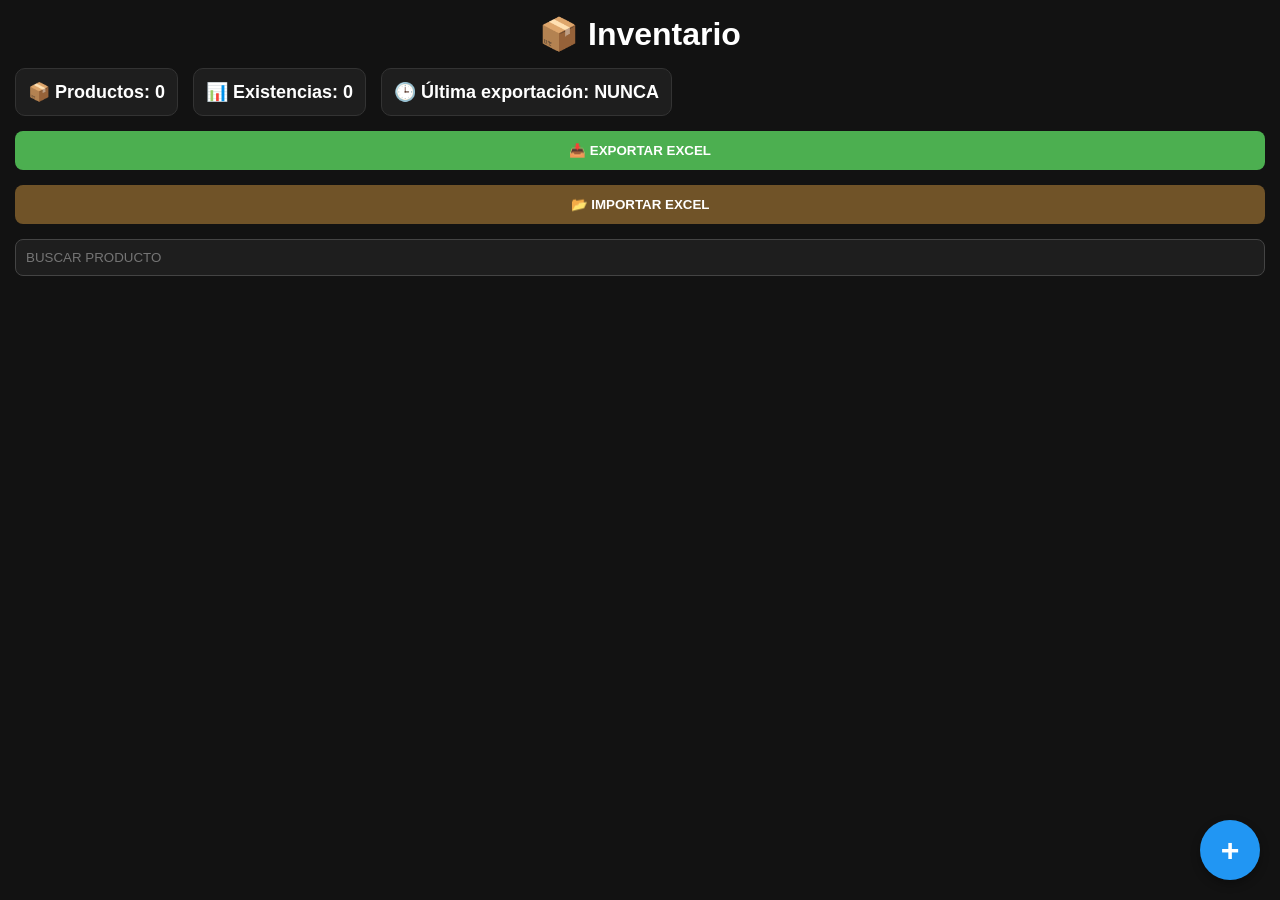
==== commit 9944ec2e: "ajustes modales" ====
--- a/index.html
+++ b/index.html
@@ -108,10 +108,10 @@
 
         <p id="textoModal"></p>
 
-        <button
+        <!-- <button
         onclick="cerrarModal()">
             Aceptar
-        </button>
+        </button> -->
 
     </div>
 
@@ -284,6 +284,47 @@
 
 </div>
 <!-- fin modalEditar  -->
+
+<!-- modal exportar -->
+ <div id="modalExportar" class="modal-alerta">
+
+    <div class="modal-alerta-contenido">
+
+        <h2>
+            📥 Exportar Excel
+        </h2>
+
+        <p>
+            Nombre del archivo:
+        </p>
+
+        <input
+        type="text"
+        id="nombreExportacion"
+        value="Inventario">
+
+        <div style="
+        display:flex;
+        gap:10px;
+        justify-content:center;
+        margin-top:15px;">
+
+            <button
+            onclick="cerrarExportacion()">
+                Cancelar
+            </button>
+
+            <button
+            onclick="confirmarExportacion()">
+                Exportar
+            </button>
+
+        </div>
+
+    </div>
+
+</div>
+<!-- fin modal exportar -->
  
 <!-- JS -->
 <script src="js/excel.js"></script>
--- a/css/styleModal.css
+++ b/css/styleModal.css
@@ -17,6 +17,8 @@
     justify-content:center;
     align-items:flex-start;
     padding-top:60px;
+
+    transition: opacity .4s ease;
 
 }
 
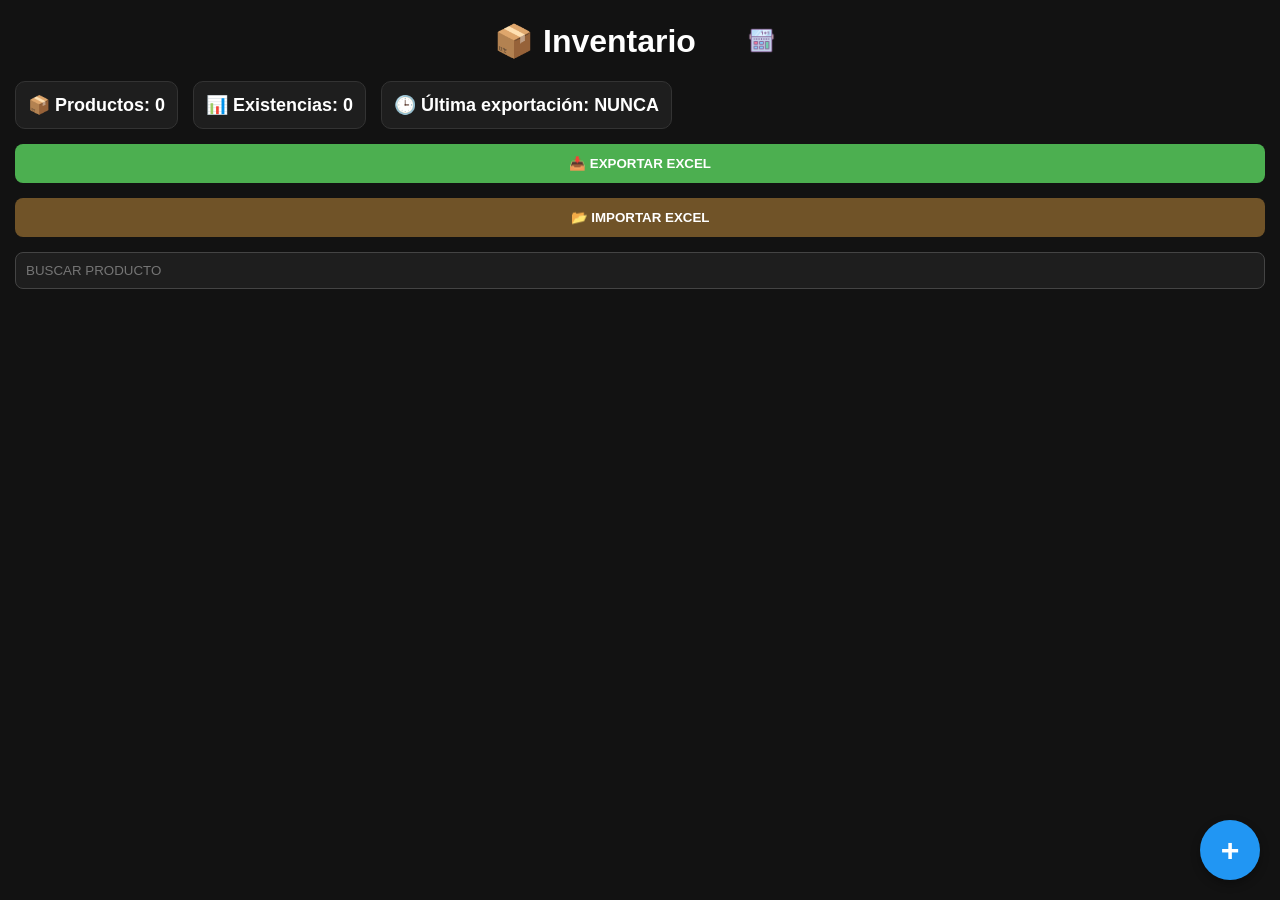
==== commit bfbb89d5: "v3 estable y calculadora" ====
--- a/index.html
+++ b/index.html
@@ -11,7 +11,34 @@
 </head>
 <body>
 
-<h1>📦 Inventario</h1>
+
+<div style="
+display:flex;
+justify-content:center;
+align-items:center;
+gap:10px;">
+
+<h1>
+📦 Inventario
+</h1>
+
+<button
+onclick="toggleCalculadora()"
+style="
+margin-bottom:10px;
+margin-left:30px;
+background:none;
+border:none;
+font-size:24px;
+cursor:pointer;
+color:white;
+align-items:flex-end;">
+
+<img src="img/calculadora.png" alt="Calculadora" style="width:30px; height:30px;">
+
+</button>
+
+</div>
 
 <div id="estadisticas">
     <div id="totalProductos"></div>
@@ -325,11 +352,84 @@
 
 </div>
 <!-- fin modal exportar -->
+
+<!-- modal calculadora -->
+
+<div id="modalCalculadora"
+class="modal-alerta">
+
+<div class="modal-alerta-contenido">
+
+<h2 style="align-items:center; justify-content: center; display:flex; gap:10px;">
+
+<img src="img/calculadora.png" alt="Calculadora" style="width:30px; height:30px;"> Calculadora
+
+</h2>
+
+<input
+id="pantallaCalc"
+readonly
+style="
+width:100%;
+padding:10px;
+font-size:1.2rem;
+text-align:right;
+margin-top:20px;
+margin-bottom:15px;">
+
+<div class="calc-grid">
+
+<button onclick="agregarCalc('7')">7</button>
+<button onclick="agregarCalc('8')">8</button>
+<button onclick="agregarCalc('9')">9</button>
+<button onclick="agregarCalc('/')">÷</button>
+
+<button onclick="agregarCalc('4')">4</button>
+<button onclick="agregarCalc('5')">5</button>
+<button onclick="agregarCalc('6')">6</button>
+<button onclick="agregarCalc('*')">×</button>
+
+<button onclick="agregarCalc('1')">1</button>
+<button onclick="agregarCalc('2')">2</button>
+<button onclick="agregarCalc('3')">3</button>
+<button onclick="agregarCalc('-')">−</button>
+
+<button onclick="agregarCalc('0')">0</button>
+<button onclick="agregarCalc('.')">.</button>
+<button onclick="resolverCalc()">=</button>
+<button onclick="agregarCalc('+')">+</button>
+
+</div>
+
+<div style="
+margin-top:10px;
+display:flex;
+margin-left:35px;
+gap:10px;">
+
+<button style="width: 100px; height: 50px;"
+onclick="limpiarCalc()">
+C
+</button>
+
+<button style="width: 100px; height: 50px; align-items:end; justify-content:end;"
+onclick="cerrarCalc()">
+Cerrar
+</button>
+
+</div>
+
+</div>
+
+</div>
+<!-- modal calculadora -->
  
 <!-- JS -->
 <script src="js/excel.js"></script>
 <script src="js/modal.js"></script>
 <script src="js/modalEditar.js"></script>
+<script src="js/calculadora.js"></script>
 <script src="js/app.js"></script>
+
 </body>
 </html>
--- a/css/style.css
+++ b/css/style.css
@@ -134,3 +134,24 @@
     font-size:18px;
     font-weight:bold;
 }
+
+/* calculadora */
+.calc-grid{
+
+display:grid;
+
+grid-template-columns:
+repeat(4,1fr);
+
+gap:8px;
+
+}
+
+.calc-grid button{
+
+padding:15px;
+
+font-size:18px;
+
+}
+
